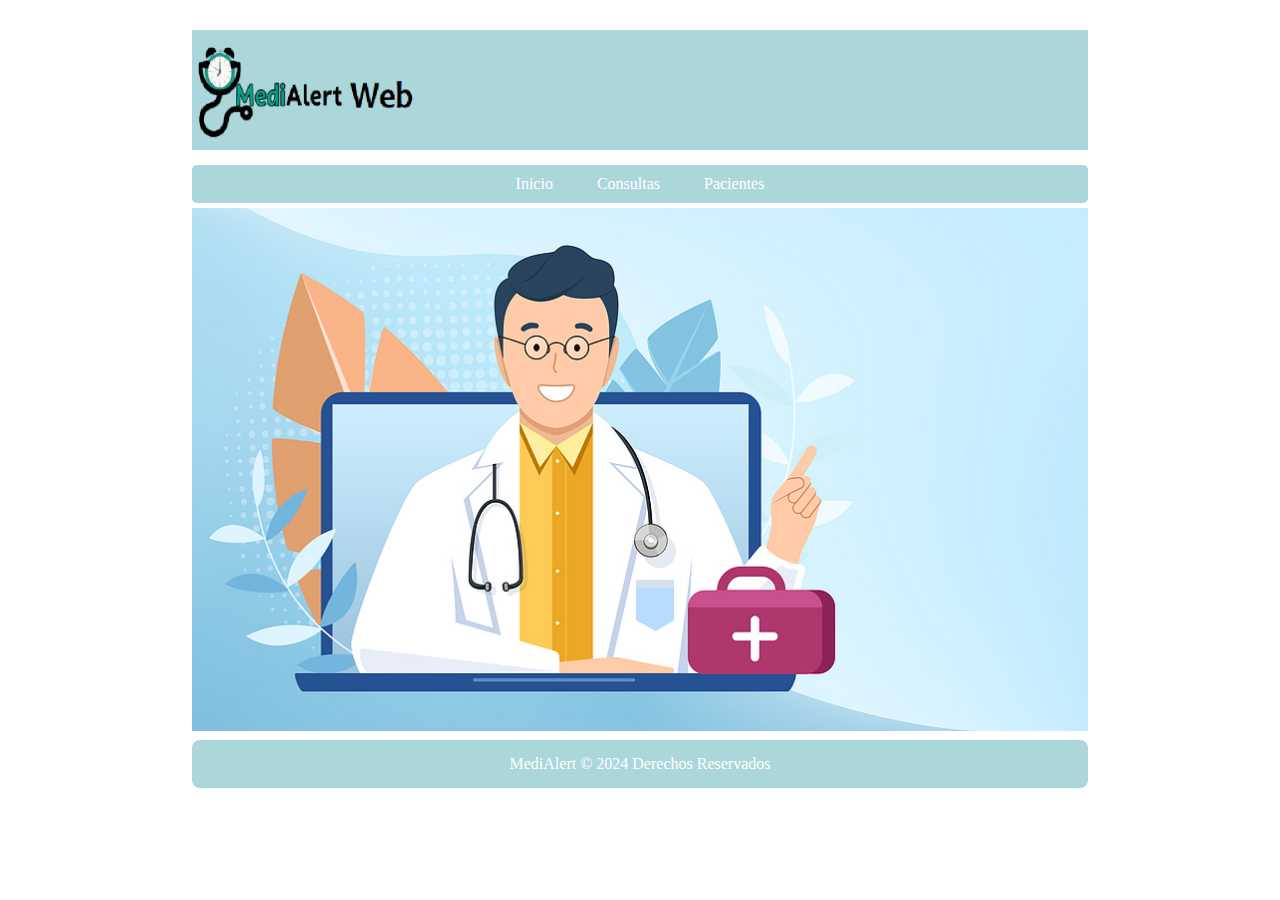
==== MediAlert Web/HTML/PaginaPrincipal.html @ afbd36b9 "Pagina Web de MediAlert" ====
<!DOCTYPE html> 
<head>
    <meta charset="UTF-8">
    <meta name="viewport" content="width=device-width, initial-scale=1.0">
    <title>
        MediAlert Doctor
    </title>
    <link rel="stylesheet" href="../css/estilos.css">
</head>

<body id="body">
    <!-- Cabecera con imagen -->
    <div id="header">
        <img id="logo" src="../imagenes/LogoWeb.png" alt="MediAlert">
    </div>

    <!-- Menú de opciones -->
    <nav>
        <a href="PaginaPrincipal.html" class="menu">Inicio</a>
        <a href="PaginaConsulta.html" class="menu">Consultas</a>
        <a href="PaginaPacientes.html" class="menu">Pacientes</a>
    </nav>

    <!-- Contenido principal con imagen en medio -->
    <div class="content">
        <img id="info" src="../imagenes/ConsultaMedica.jpg" alt="Imagen en medio">
    </div>

    <!-- Pie de página -->
    <div id="footer">
        <p>
            MediAlert © 2024 Derechos Reservados
        </p>
        <p>
            
        </p>
    </div>
</body>

</html>
---- MediAlert Web/css/estilos.css ----
/* Estilos CSS para el imagen de cabecera */
#header {
    background-image: url('../imagenes/resplandor.png');
    background-color: #fdfdfd;
    background-size: auto;
    margin: 5px 0px;
    height: 130px;
    margin-top: 30px;
    
}
#logo {
    align-items: start;
    height: 120px;
    width: -webkit-fill-available;
}
body {
    background-color: #ffffff;
    display: flex;
    flex-direction: column;
    justify-content: flex-start;
    height: auto;
    margin: 0px 15%;
    overflow: scroll;
    padding-bottom: 10px;
}
.menu{
    color: #ffffff;
}
/* Estilos CSS para el pie de página */
#footer {
    background-color: #ABD7DB;
    text-align: center;
    width: 100%;
	color: #ffffff;
    margin: 0px 0px;
    border-radius: 8px;
    display: flex;
    flex-direction: column;
    justify-content: center;
    padding: 15px 0px;
}
#footer p {
    margin: 0;
}

/* Estilos CSS para el menú */
nav {
    text-align: center;
    background-color: #ABD7DB;
    color: white;
    padding: 10px 0;
    border-radius: 5px;
}
nav a {
    text-decoration: none;
    color: white;
    padding: 10px 20px;
}

#consulta {
    border-radius: 8px;
    background-color: #ffffffbd;
    margin: 5px 5px
}
#consulta #modulo {
    padding: 0px 10px;
    display: flex;
    flex-direction: column;
    align-items: center;
    color: #000000;
    font-family: Arial, Helvetica, sans-serif;
    text-align: justify;
    margin-bottom: 20px;
}

/* Estilos CSS para el contenido principal */
.content {
    text-align: center;
    padding: 0px 0;
    background-color: #ffffff;
    margin-top: 50px;
    margin: 5px 0px;
    border-radius: 5px;
}
.botonesheader{
	background-color: black;
	color: white;
	border: none; /* Elimina el borde del botón si lo hay */
    padding: 5px 5px; /* Ajusta el relleno del botón según sea necesario */
    border-radius: 5px;
}

#division{
	margin: 5;
}

#botonVerMas {
    display: flex;
    justify-content: center;
    align-items: center;
}

#info{
    width: -webkit-fill-available;
}
#video{
    height: 160px;
    width: 280px;
    border: 5px solid #2E8200;
    background-color: #DAEF86;
}
#video::poster {
    width: 10px; /* Ancho del póster igual al del video */
    height: 10px; /* Altura automática para mantener la proporción */
    background-color: #DAEF86;
}
#portadaCombustion{
    position: absolute;
    width: 100%;
    height: 100%;
}
#imagen {
    height: fit-content;
    width: 250px;
    border: 5px solid #2E8200;
}
#imagenRedonda {
    border-radius: 50%; 
    height: 240px; 
    width: 240px;
    margin-bottom: 5px;
    border: 5px solid #2E8200;
}
.titulo{
    font-size: x-large;
    font-family: Arial, Helvetica, sans-serif;
}
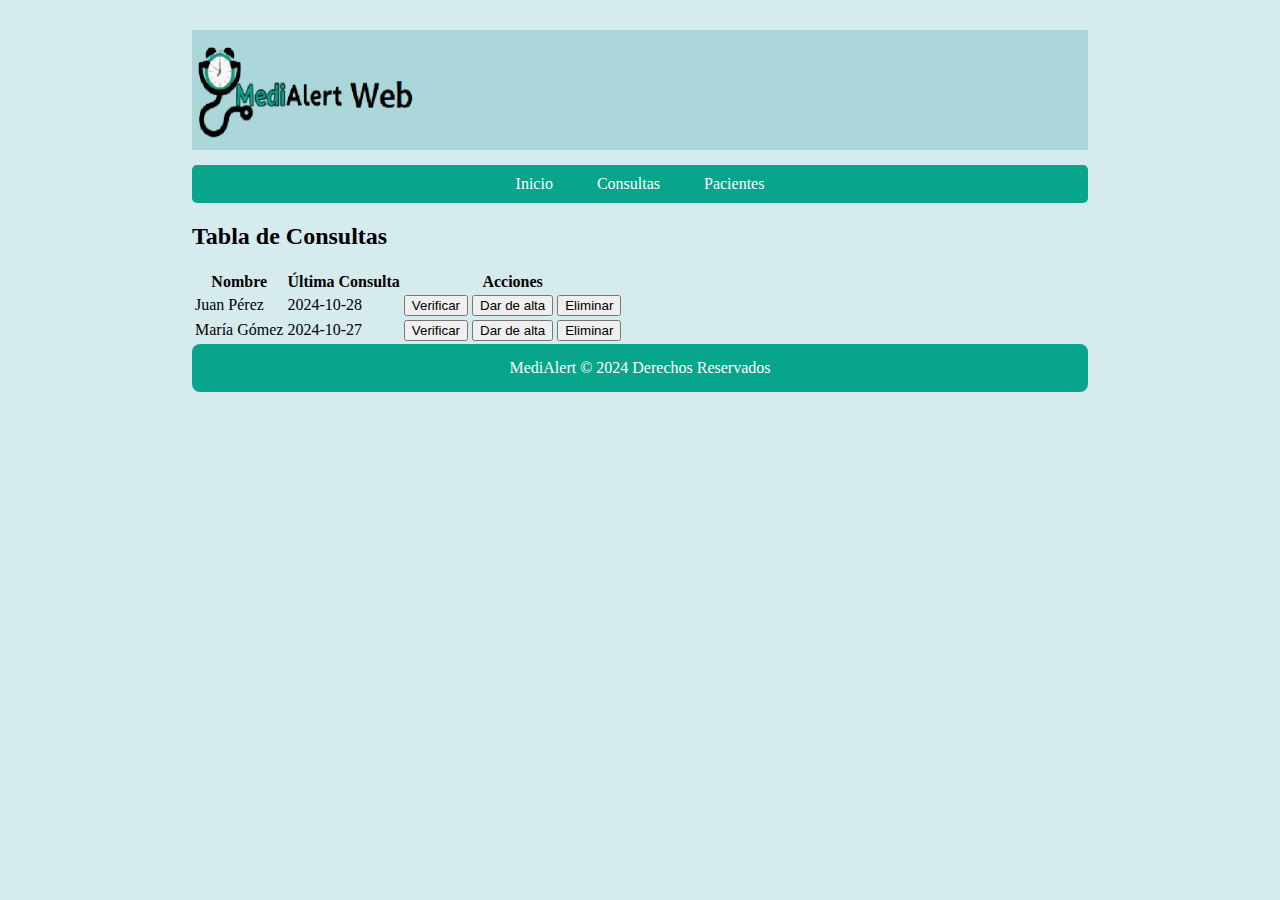
==== commit 933d532c: "Edicion de pagina Web- consulta con ams campos y principal con tabla de pacientes" ====
--- a/MediAlert Web/HTML/PaginaPrincipal.html
+++ b/MediAlert Web/HTML/PaginaPrincipal.html
@@ -22,9 +22,39 @@
     </nav>
 
     <!-- Contenido principal con imagen en medio -->
-    <div class="content">
-        <img id="info" src="../imagenes/ConsultaMedica.jpg" alt="Imagen en medio">
-    </div>
+    <div class="tabla">
+        <h2>Tabla de Consultas</h2>
+
+<table>
+    <thead>
+        <tr>
+            <th>Nombre</th>
+            <th>Última Consulta</th>
+            <th>Acciones</th>
+        </tr>
+    </thead>
+    <tbody>
+        <tr>
+            <td>Juan Pérez</td>
+            <td>2024-10-28</td>
+            <td>
+                <button onclick="verificar('Juan Pérez')">Verificar</button>
+                <button onclick="darDeAlta('Juan Pérez')">Dar de alta</button>
+                <button onclick="eliminar('Juan Pérez')">Eliminar</button>
+            </td>
+        </tr>
+        <tr>
+            <td>María Gómez</td>
+            <td>2024-10-27</td>
+            <td>
+                <button onclick="verificar('María Gómez')">Verificar</button>
+                <button onclick="darDeAlta('María Gómez')">Dar de alta</button>
+                <button onclick="eliminar('María Gómez')">Eliminar</button>
+            </td>
+        </tr>
+        <!-- Agrega más filas según sea necesario -->
+    </tbody>
+</table></div>
 
     <!-- Pie de página -->
     <div id="footer">
--- a/MediAlert Web/css/estilos.css
+++ b/MediAlert Web/css/estilos.css
@@ -1,7 +1,7 @@
 /* Estilos CSS para el imagen de cabecera */
 #header {
     background-image: url('../imagenes/resplandor.png');
-    background-color: #fdfdfd;
+    background-color: #D6EBEE;
     background-size: auto;
     margin: 5px 0px;
     height: 130px;
@@ -14,7 +14,7 @@
     width: -webkit-fill-available;
 }
 body {
-    background-color: #ffffff;
+    background-color: #D6EBEE;
     display: flex;
     flex-direction: column;
     justify-content: flex-start;
@@ -28,7 +28,7 @@
 }
 /* Estilos CSS para el pie de página */
 #footer {
-    background-color: #ABD7DB;
+    background-color: #08A48C;
     text-align: center;
     width: 100%;
 	color: #ffffff;
@@ -46,7 +46,7 @@
 /* Estilos CSS para el menú */
 nav {
     text-align: center;
-    background-color: #ABD7DB;
+    background-color: #08A48C;
     color: white;
     padding: 10px 0;
     border-radius: 5px;
@@ -60,7 +60,8 @@
 #consulta {
     border-radius: 8px;
     background-color: #ffffffbd;
-    margin: 5px 5px
+    margin: 5px 0;
+    font-family: Arial;
 }
 #consulta #modulo {
     padding: 0px 10px;
@@ -68,7 +69,7 @@
     flex-direction: column;
     align-items: center;
     color: #000000;
-    font-family: Arial, Helvetica, sans-serif;
+    font-family: Arial;
     text-align: justify;
     margin-bottom: 20px;
 }
@@ -103,35 +104,35 @@
 #info{
     width: -webkit-fill-available;
 }
-#video{
-    height: 160px;
-    width: 280px;
-    border: 5px solid #2E8200;
-    background-color: #DAEF86;
-}
-#video::poster {
-    width: 10px; /* Ancho del póster igual al del video */
-    height: 10px; /* Altura automática para mantener la proporción */
-    background-color: #DAEF86;
-}
-#portadaCombustion{
-    position: absolute;
-    width: 100%;
-    height: 100%;
-}
-#imagen {
-    height: fit-content;
-    width: 250px;
-    border: 5px solid #2E8200;
-}
-#imagenRedonda {
-    border-radius: 50%; 
-    height: 240px; 
-    width: 240px;
-    margin-bottom: 5px;
-    border: 5px solid #2E8200;
-}
+
 .titulo{
     font-size: x-large;
-    font-family: Arial, Helvetica, sans-serif;
-}+    font-family: Arial;
+}
+#nombre{
+    width: 200px; /* Ajusta el ancho */
+}
+#peso{
+    width: 50px;
+}
+#talla{
+    width: 50px;
+}
+#sintomas{
+    width: 500px;
+    height: 200px;
+}
+#receta{
+    width: 500px;
+    height: 200px;
+}
+#form{
+    margin: 0 15px
+     5px;
+    margin-right: auto;
+}
+/*
+Verde Claro: #ABD7DA
+Verde Fuerte: #08A48C
+Verde Blanco: #D6EBEE
+*/